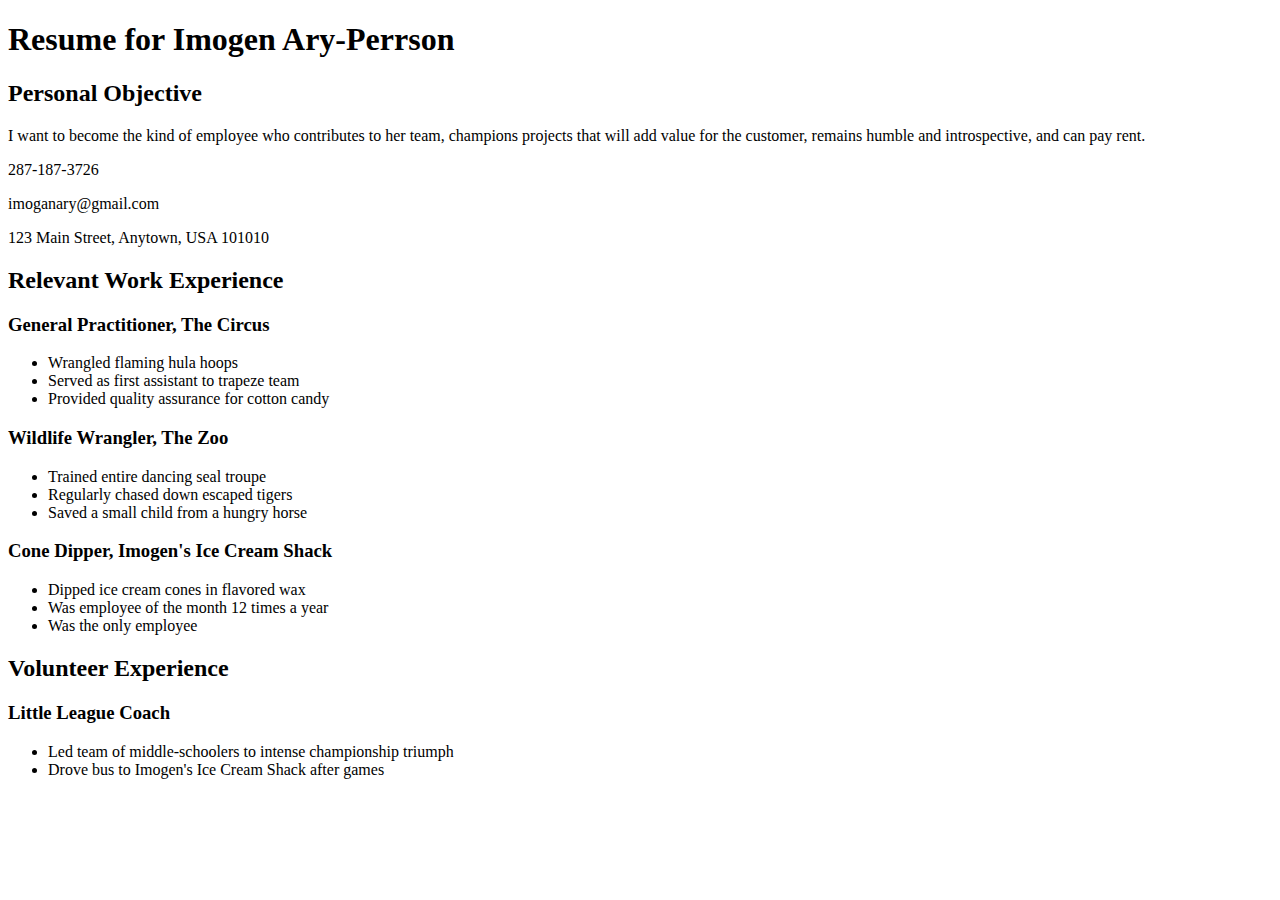
==== css/css-demo/index.html @ 0eed0d3d "initial commit 3.2 mandatory pairing" ====
<!DOCTYPE html>
<html>
<head>
  <title>Resume</title>
  <!-- We're using Google Fonts, which you can also do on your sites, but you don't need to know how for any assessments in this unit. -->
  <link href='https://fonts.googleapis.com/css?family=Dancing+Script' rel='stylesheet' type='text/css'>
  <link rel="stylesheet" href="styles/elegant-styles.css" type="text/css">
  <link rel="stylesheet" type="text/css" href="styles/fixed-contact.css">
  
</head>
<body>
  <h1 id="resume-title">Resume for Imogen Ary-Perrson</h1>
  <section id="personal-objective">
    <h2>Personal Objective</h2>
    <p>I want to become the kind of employee who contributes to her team, champions projects that will add value for the customer, remains humble and introspective, and can pay rent.</p>
  </section>
  <section id="contact-info">
    <p>287-187-3726</p>
    <p>imoganary@gmail.com</p>
    <p>123 Main Street, Anytown, USA 101010</p>
  </section>

  <section id="work-experience">
    <h2 class="experience-category">Relevant Work Experience</h2>
    <section class="job">
      <h3>General Practitioner, The Circus</h3>
      <ul>
        <li>Wrangled flaming hula hoops</li>
        <li>Served as first assistant to trapeze team</li>
        <li class="featured">Provided quality assurance for cotton candy</li>
      </ul>
    </section>
    <section class="job">
      <h3>Wildlife Wrangler, The Zoo</h3>
      <ul>
        <li>Trained entire dancing seal troupe</li>
        <li>Regularly chased down escaped tigers</li>
        <li class="featured">Saved a small child from a hungry horse</li>
      </ul>
    </section>
    <section class="job">
      <h3>Cone Dipper, Imogen's Ice Cream Shack</h3>
      <ul>
        <li>Dipped ice cream cones in flavored wax</li>
        <li class="featured">Was employee of the month 12 times a year</li>
        <li>Was the only employee</li>
      </ul>
    </section>
  </section>

  <section id="volunteer-experience">
    <h2 class="experience-category">Volunteer Experience</h1>
    <section class="volunteer-gig">
      <h3>Little League Coach</h3>
      <ul>
        <li>Led team of middle-schoolers to intense championship triumph</li>
        <li>Drove bus to Imogen's Ice Cream Shack after games</li>
      </ul>
    </section>
  </section>
</body>
</html>
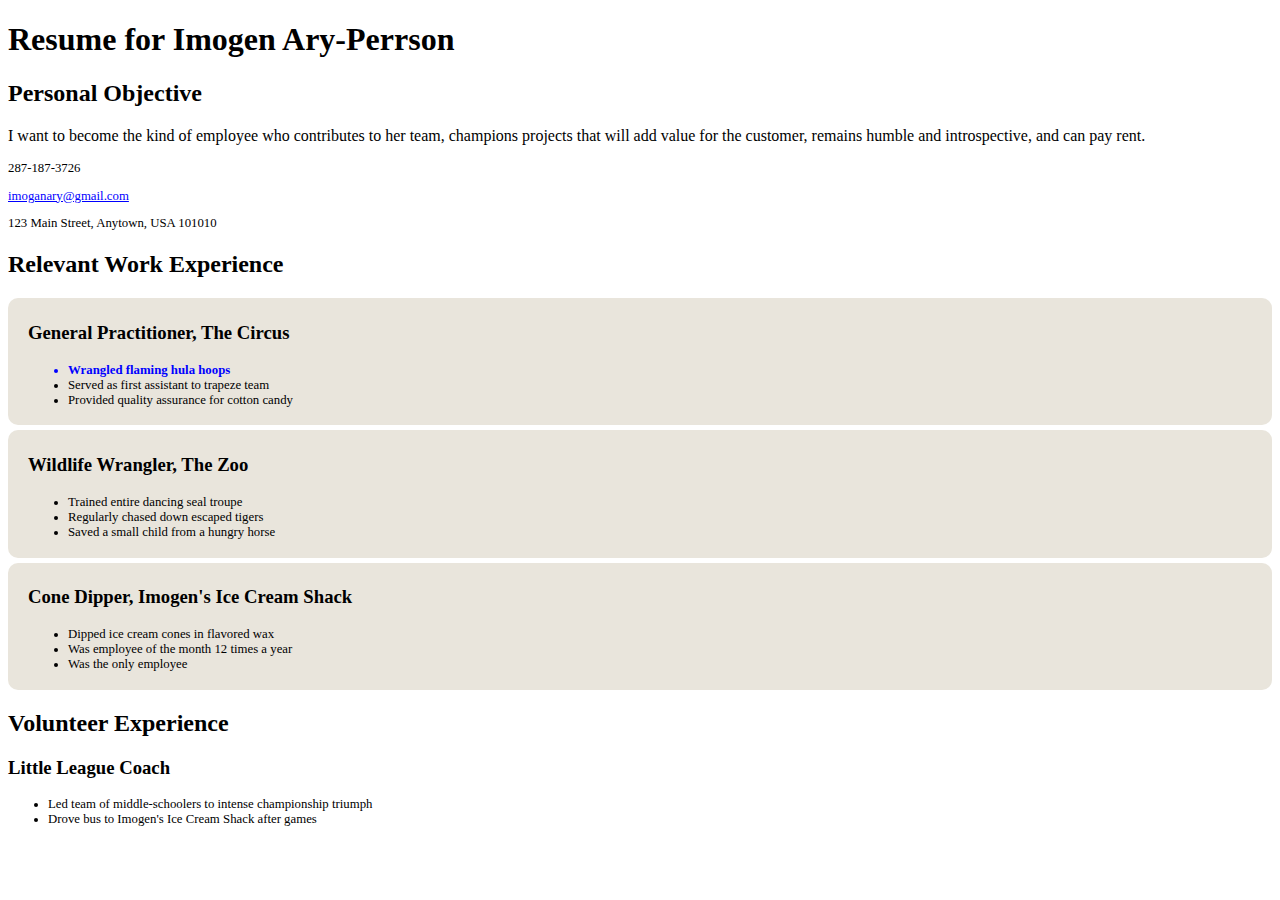
==== commit 83e101ab: "add css style sheet to index file" ====
--- a/css/css-demo/index.html
+++ b/css/css-demo/index.html
@@ -6,6 +6,7 @@
   <link href='https://fonts.googleapis.com/css?family=Dancing+Script' rel='stylesheet' type='text/css'>
   <link rel="stylesheet" href="styles/elegant-styles.css" type="text/css">
   <link rel="stylesheet" type="text/css" href="styles/fixed-contact.css">
+  <link rel="stylesheet" type="text/css" href="practice.css">
   
 </head>
 <body>
@@ -16,7 +17,7 @@
   </section>
   <section id="contact-info">
     <p>287-187-3726</p>
-    <p>imoganary@gmail.com</p>
+    <p><a href="#">imoganary@gmail.com</a></p>
     <p>123 Main Street, Anytown, USA 101010</p>
   </section>
 
@@ -24,15 +25,15 @@
     <h2 class="experience-category">Relevant Work Experience</h2>
     <section class="job">
       <h3>General Practitioner, The Circus</h3>
-      <ul>
-        <li>Wrangled flaming hula hoops</li>
+      <ul class="smaller-text" >
+        <li id="bold_li">Wrangled flaming hula hoops</li>
         <li>Served as first assistant to trapeze team</li>
         <li class="featured">Provided quality assurance for cotton candy</li>
       </ul>
     </section>
     <section class="job">
       <h3>Wildlife Wrangler, The Zoo</h3>
-      <ul>
+      <ul class="smaller-text">
         <li>Trained entire dancing seal troupe</li>
         <li>Regularly chased down escaped tigers</li>
         <li class="featured">Saved a small child from a hungry horse</li>
@@ -40,7 +41,7 @@
     </section>
     <section class="job">
       <h3>Cone Dipper, Imogen's Ice Cream Shack</h3>
-      <ul>
+      <ul class="smaller-text">
         <li>Dipped ice cream cones in flavored wax</li>
         <li class="featured">Was employee of the month 12 times a year</li>
         <li>Was the only employee</li>
@@ -52,7 +53,7 @@
     <h2 class="experience-category">Volunteer Experience</h1>
     <section class="volunteer-gig">
       <h3>Little League Coach</h3>
-      <ul>
+      <ul class="smaller-text">
         <li>Led team of middle-schoolers to intense championship triumph</li>
         <li>Drove bus to Imogen's Ice Cream Shack after games</li>
       </ul>
--- a/css/css-demo/practice.css
+++ b/css/css-demo/practice.css
@@ -0,0 +1,27 @@
+section#contact-info {
+	font-size: .8em;
+}
+.job {
+	background-color: #e9e5dc;
+	border-radius: 10px;
+	padding-top: 5px;
+	padding-bottom: 5px;
+	padding-left: 20px;
+	margin-top: 5px;
+	margin-bottom: 5px;
+
+}
+.smaller-text {
+	font-size: .8em;
+}
+
+a:link {
+	color: blue;
+}
+a:hover {
+	color: green;
+}
+#bold_li {
+	color: blue;
+	font-weight: bold;
+}